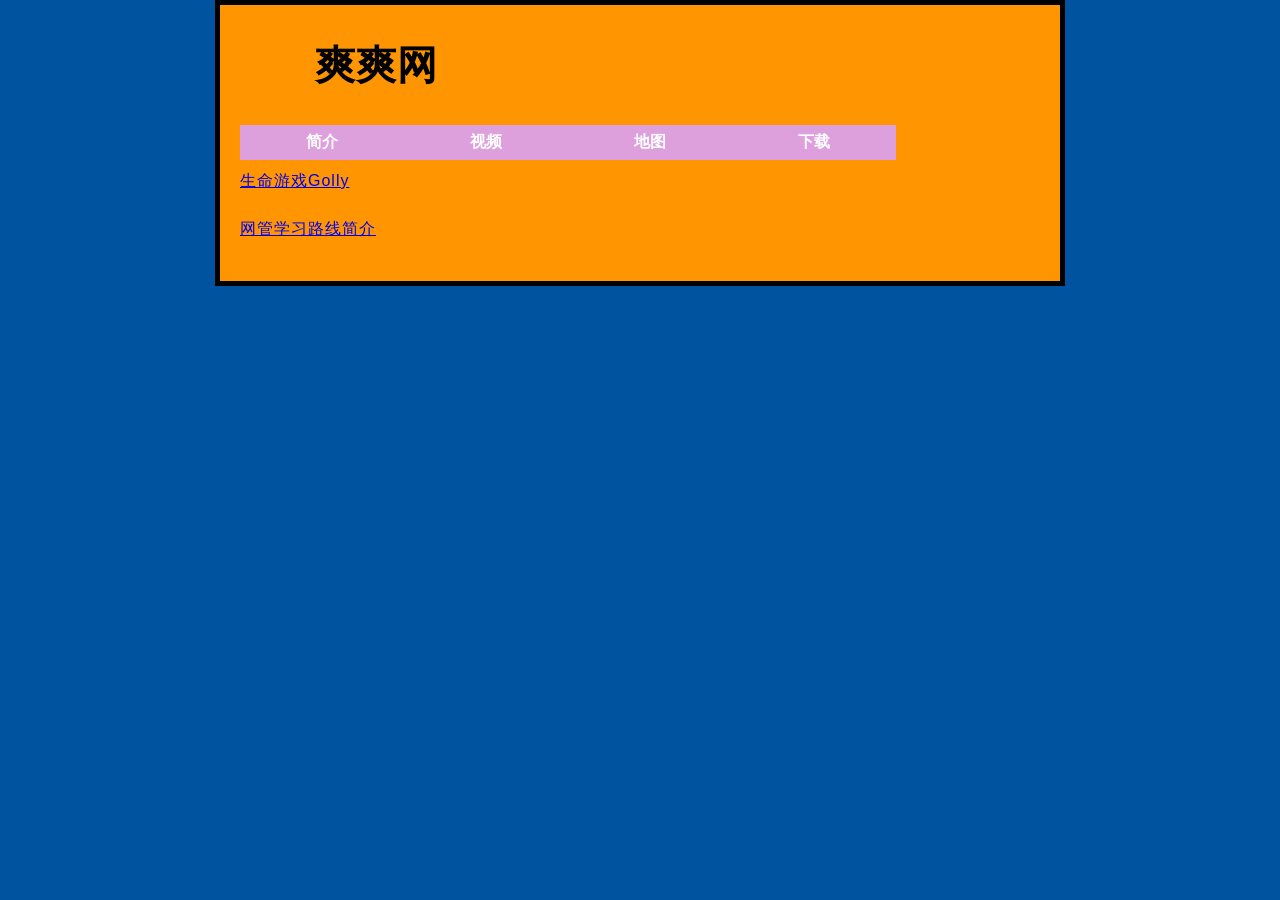
==== download.html @ 8aa8e983 "2/20" ====
<!DOCTYPE html>
<html>
  <head>
    <meta http-equiv="Content-Type" content="text/html; charset=utf-8" />
    <title>爽爽网</title>
    <link rel="stylesheet" type="text/css" href="styles/style.css" />
    <script type="text/javascript" src="scripts/main.js"></script>
  </head>
  
  <body>

   <p style="background: url(images/shuang.jpg) no-repeat; padding-left: 75px; font-size: 40px; margin: 20px 0px;"><strong>爽爽网</strong></p>


   <nav>
    <ul class="nav">
    <li><a class="special" href="index.html">简介</a></li>
    <li><a class="special" href="video.html">视频</a></li>
    <li><a class="special" href="map.html">地图</a></li>
    <li><a class="special" href="download.html">下载</a></li>

    </ul>
    </nav>
    <br>
    <br>
    <p> </p>
    <p fontsize=20px><a href="file/golly-4.0-win-64bit.zip" download="golly-4.0-win-64bit.zip">生命游戏Golly</a></p>
    <p fontsize=20px><a href="file/learn-routine.pdf" download="网管学习路线简介.pdf">网管学习路线简介</a></p>
</html>
<script type="text/javascript" src="scripts/main.js"></script>
---- styles/style.css ----
html {
  font-size: 11px;
  font-family: 'Noto Sans SC', sans-serif;
  background-color: #00539F;
}

body {
  width: 800px;
  margin: 0 auto;
  background-color: #FF9500;
  padding: 0 20px 20px 20px;
  border: 5px solid black;
}

p{
  font-size: 16px;
  line-height: 2;
  letter-spacing: 1px;
}

img {
  display: block;
  margin: 0 auto;
}
video {
        display: block;
        width: /*video的宽度*/
        clear: both;
        margin: 0 auto;
}

nav ul
{
	list-style-type: none;
	margin: 0;
	padding: 0;
	float:left;
}

ul li
{
	list-style:none;
	float:left;
  font-size: 16px;
}

.special:link,.special:visited
{
	display:block;
	font-weight:bold;
	color:white;
	background-color:#DDA0DD;
	width:150px;
	text-align:center;
	padding:7px;
	text-decoration:none;
}

.special:hover, .special:active
{
	background-color: #FF66CC;
}
.anchorBL{display:none;}
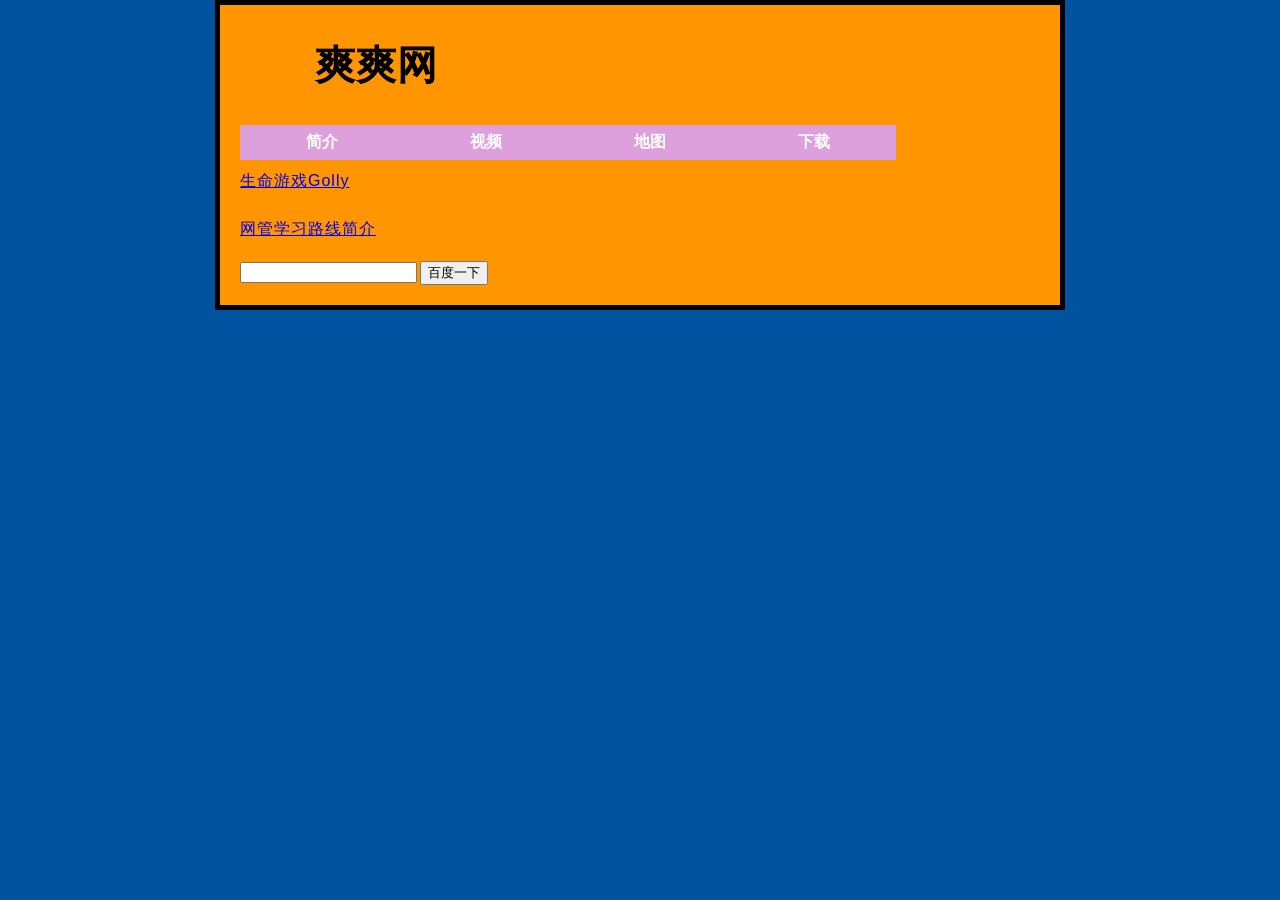
==== commit b6ec6dd6: "添加html生成器" ====
--- a/download.html
+++ b/download.html
@@ -26,5 +26,14 @@
     <p> </p>
     <p fontsize=20px><a href="file/golly-4.0-win-64bit.zip" download="golly-4.0-win-64bit.zip">生命游戏Golly</a></p>
     <p fontsize=20px><a href="file/learn-routine.pdf" download="网管学习路线简介.pdf">网管学习路线简介</a></p>
+
+    <form action="http://www.baidu.com/">
+      <input type="text" 
+      placeholder=" "
+      name="wd" >
+      <input type="submit" value="百度一下">
+  </form>
+
+
 </html>
 <script type="text/javascript" src="scripts/main.js"></script>
